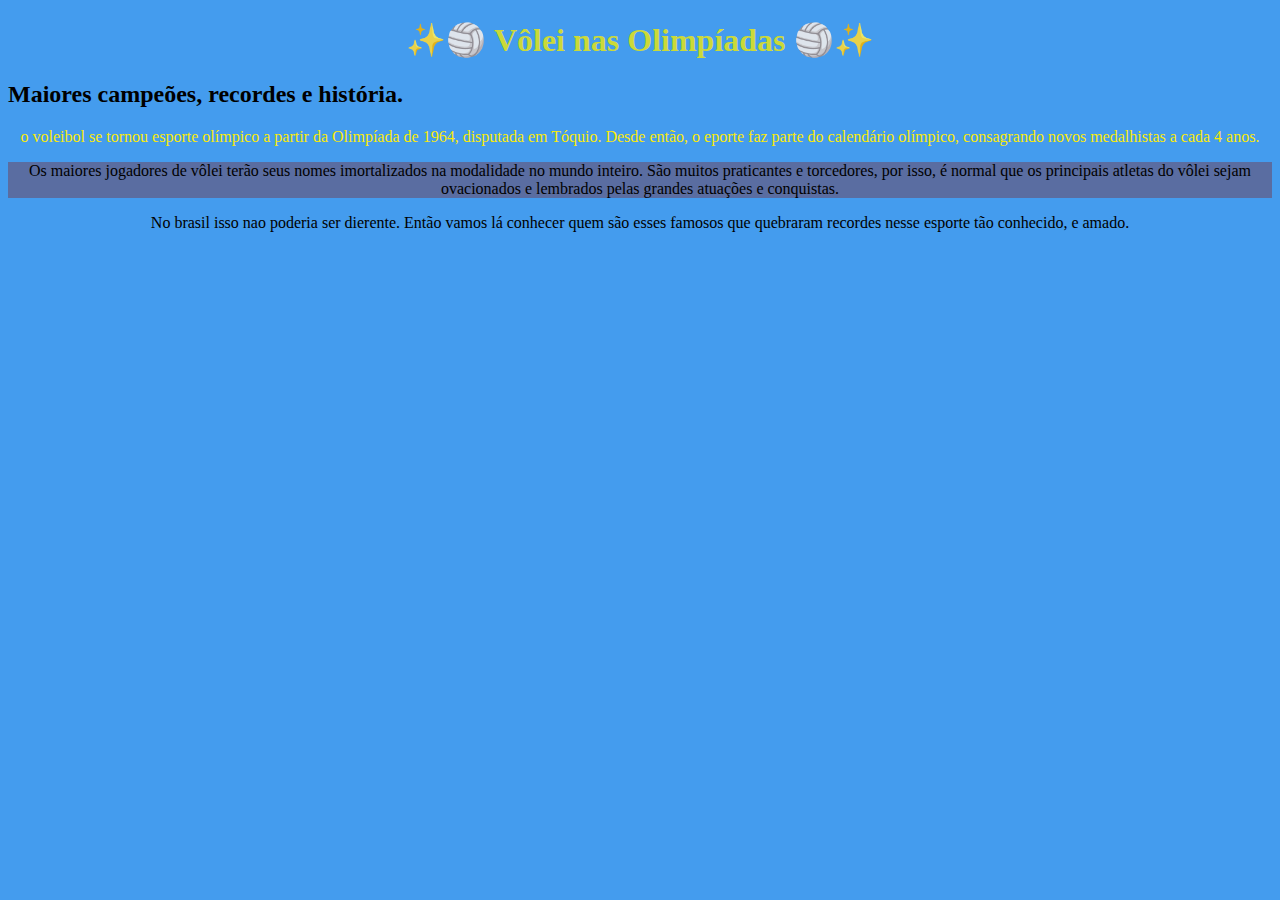
==== juliaalves1206.html @ 7a1f4920 "Update juliaalves1206.html" ====
<!DOCTYPE html>
<html lang="pt-br">
<head>
    <meta charset="UTF-8">
    <meta http-equiv="X-UA-Compatible" content="IE=edge">
    <meta name="viewport" content="width=device-width, initial-scale=1.0">
    <title>Document</title>
    <link rel="stylesheet" href="julia.css">
</head>
<body>
    <h1>✨🏐 Vôlei nas Olimpíadas 🏐✨</h1>
    <h2>      Maiores campeões, recordes e história. </h2>
    <p class="paragrafo1"> o voleibol se tornou esporte olímpico a partir da Olimpíada de 1964, disputada em Tóquio. Desde então, o eporte faz parte do calendário olímpico, consagrando novos medalhistas a cada 4 anos.</p>
    <p class="paragrafo2">      Os maiores jogadores de vôlei terão seus nomes imortalizados na modalidade no mundo inteiro. São muitos praticantes e torcedores, por isso, é normal que os principais atletas do vôlei sejam ovacionados e lembrados pelas grandes atuações e conquistas. </p>
    <p class="paragrafo3"> No brasil isso nao poderia ser dierente. Então vamos lá conhecer quem são esses famosos que quebraram recordes nesse esporte tão conhecido, e amado.</p>
    <p> </p>
</body>
</html>
---- julia.css ----
h1 {
    color:rgba(223, 226, 30, 0.89)
}
h1 {
    text-align: center;
    background-color: rgba(253, 252, 252, 0);
}
p {
    text-align: center;
    font-size: medium;
}
strong {
    font-size: larger;
}

body {
    background-color: rgba(36, 139, 235, 0.856);
    
}
.paragrafo1 {
    color:rgb(250, 234, 6)
    
}
.paragrafo2 {
    background-color: rgba(128, 29, 29, 0.37)
}
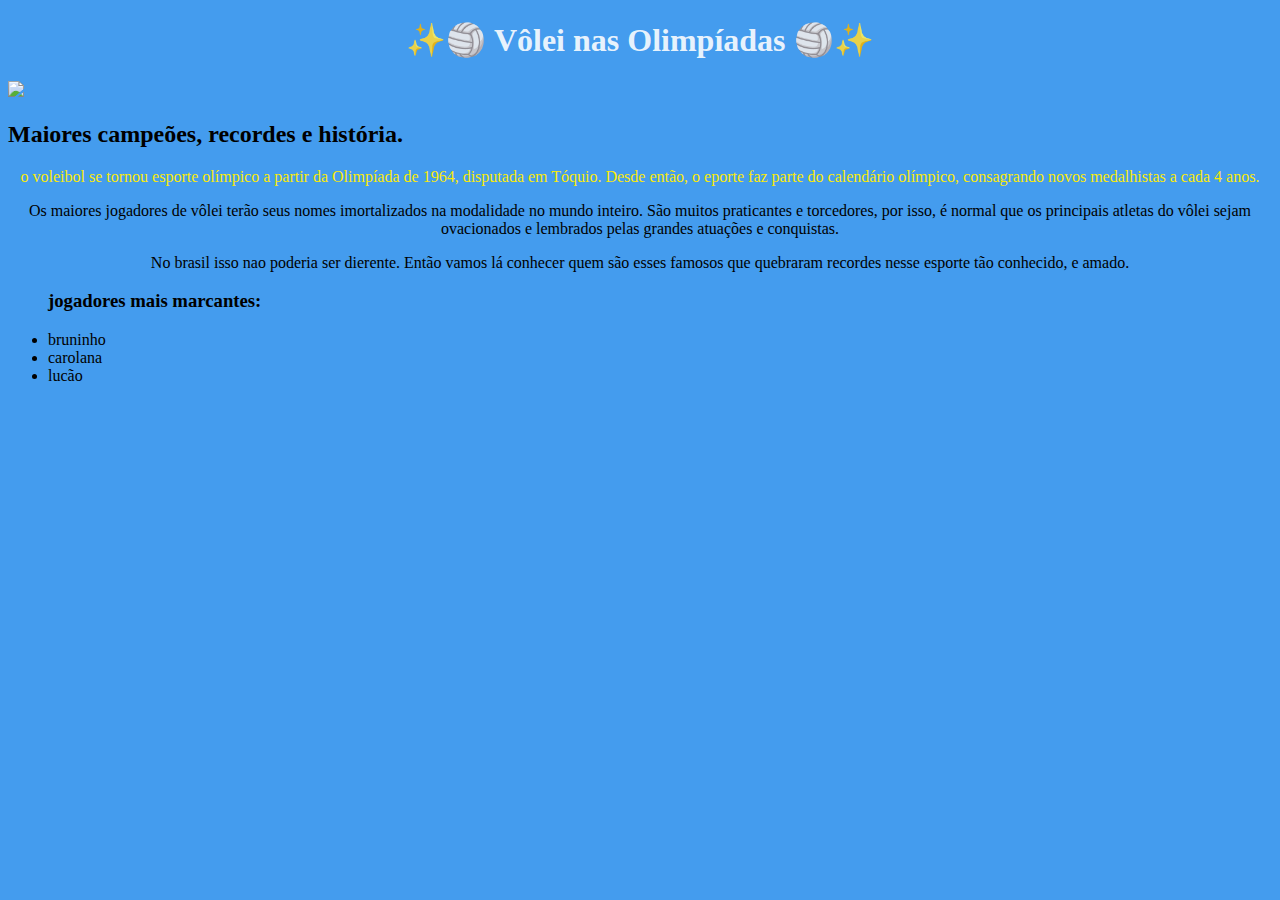
==== commit b48e30af: "Update juliaalves1206.html" ====
--- a/juliaalves1206.html
+++ b/juliaalves1206.html
@@ -4,15 +4,20 @@
     <meta charset="UTF-8">
     <meta http-equiv="X-UA-Compatible" content="IE=edge">
     <meta name="viewport" content="width=device-width, initial-scale=1.0">
-    <title>Document</title>
+    <title>voleibol</title>
     <link rel="stylesheet" href="julia.css">
 </head>
 <body>
     <h1>✨🏐 Vôlei nas Olimpíadas 🏐✨</h1>
+    <img class="imagem1" src="imagem1.jpg">
+
     <h2>      Maiores campeões, recordes e história. </h2>
     <p class="paragrafo1"> o voleibol se tornou esporte olímpico a partir da Olimpíada de 1964, disputada em Tóquio. Desde então, o eporte faz parte do calendário olímpico, consagrando novos medalhistas a cada 4 anos.</p>
     <p class="paragrafo2">      Os maiores jogadores de vôlei terão seus nomes imortalizados na modalidade no mundo inteiro. São muitos praticantes e torcedores, por isso, é normal que os principais atletas do vôlei sejam ovacionados e lembrados pelas grandes atuações e conquistas. </p>
     <p class="paragrafo3"> No brasil isso nao poderia ser dierente. Então vamos lá conhecer quem são esses famosos que quebraram recordes nesse esporte tão conhecido, e amado.</p>
     <p> </p>
-</body>
-</html>
+    <ul>
+        <h3>jogadores mais marcantes:</h3>
+        <li>bruninho</li>
+        <li>carolana</li>
+        <li>lucão</li>
--- a/julia.css
+++ b/julia.css
@@ -1,5 +1,5 @@
 h1 {
-    color:rgba(223, 226, 30, 0.89)
+    color:rgba(255, 255, 255, 0.89)
 }
 h1 {
     text-align: center;
@@ -22,5 +22,9 @@
     
 }
 .paragrafo2 {
-    background-color: rgba(128, 29, 29, 0.37)
+    background-color: rgba(128, 29, 29, 0)
 }
+.imagem1 {
+    image-orientation: center; 
+    width: 1349px;
+}
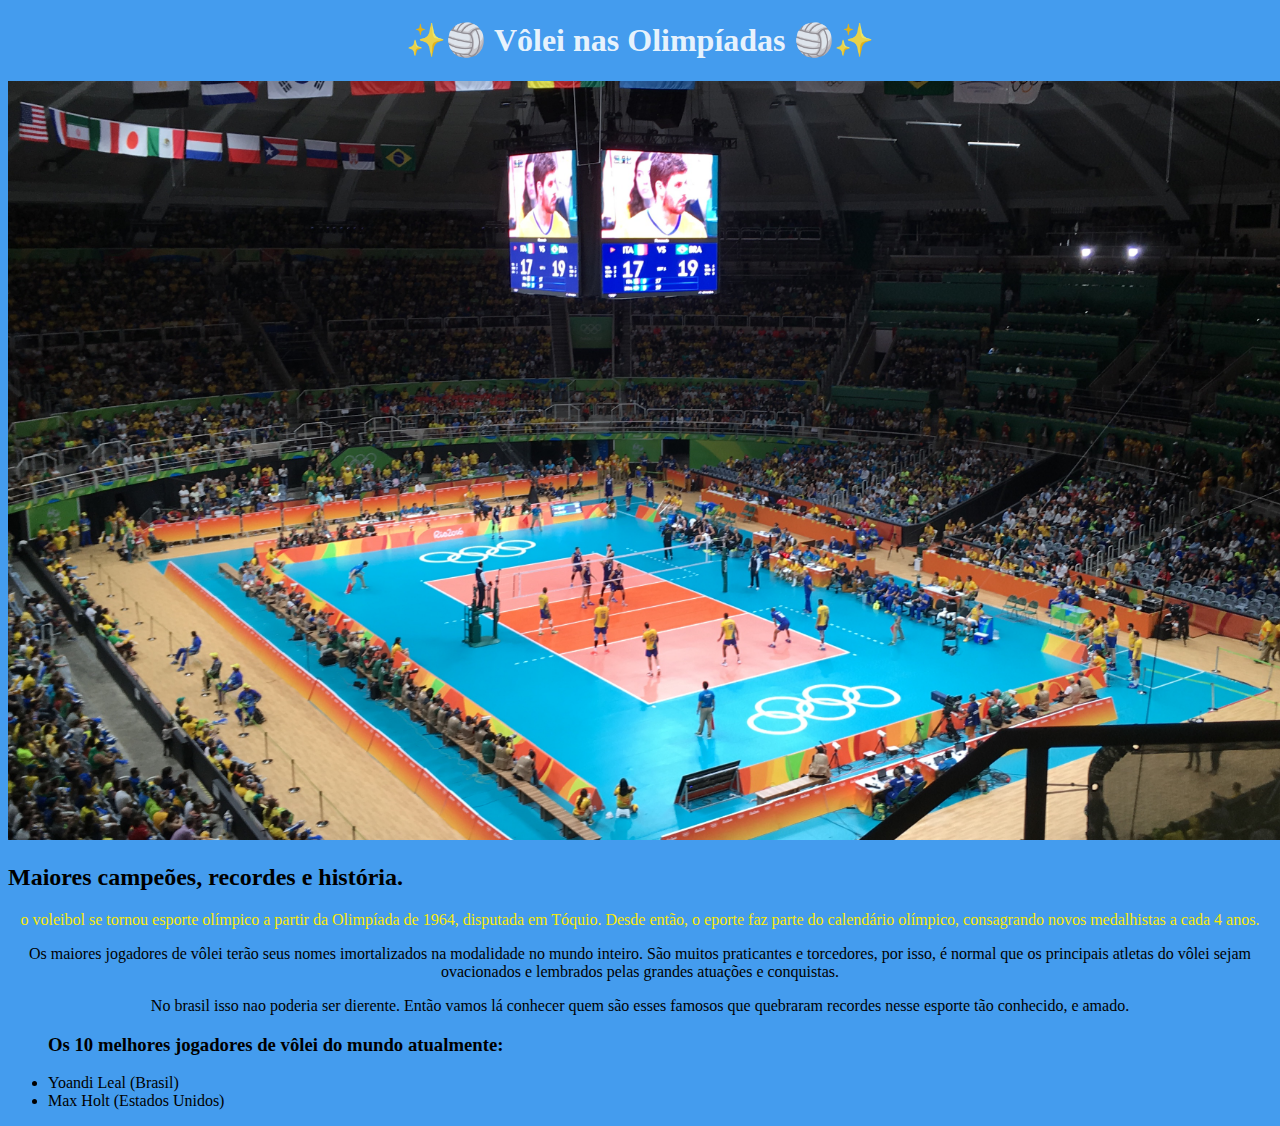
==== commit 14815154: "Update juliaalves1206.html" ====
--- a/juliaalves1206.html
+++ b/juliaalves1206.html
@@ -17,7 +17,6 @@
     <p class="paragrafo3"> No brasil isso nao poderia ser dierente. Então vamos lá conhecer quem são esses famosos que quebraram recordes nesse esporte tão conhecido, e amado.</p>
     <p> </p>
     <ul>
-        <h3>jogadores mais marcantes:</h3>
-        <li>bruninho</li>
-        <li>carolana</li>
-        <li>lucão</li>
+        <h3>Os 10 melhores jogadores de vôlei do mundo atualmente:</h3>
+        <li>Yoandi Leal (Brasil)</li>
+        <li>Max Holt (Estados Unidos)</li>
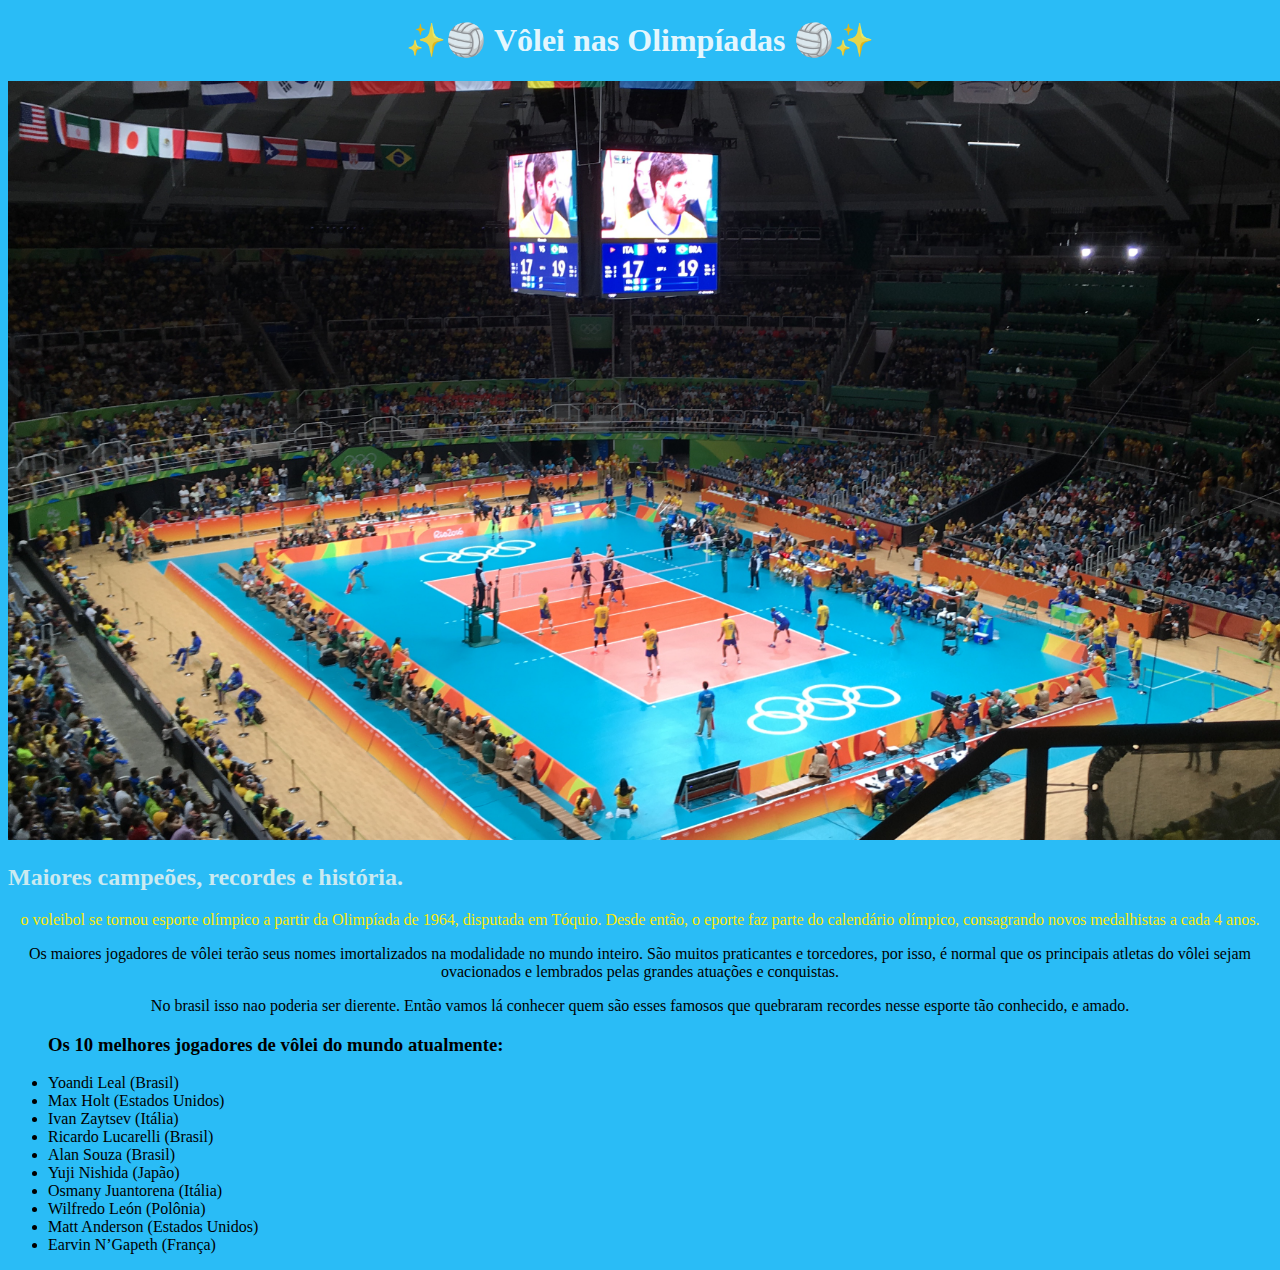
==== commit b2577b77: "Update juliaalves1206.html" ====
--- a/juliaalves1206.html
+++ b/juliaalves1206.html
@@ -20,3 +20,11 @@
         <h3>Os 10 melhores jogadores de vôlei do mundo atualmente:</h3>
         <li>Yoandi Leal (Brasil)</li>
         <li>Max Holt (Estados Unidos)</li>
+        <li>Ivan Zaytsev (Itália)</li>
+        <li>Ricardo Lucarelli (Brasil)</li>
+        <li>Alan Souza (Brasil) </li>
+        <li>Yuji Nishida (Japão)</li>
+        <li>Osmany Juantorena (Itália)</li>
+        <li>Wilfredo León (Polônia)</li>
+        <li>Matt Anderson (Estados Unidos)</li>
+        <li>Earvin N’Gapeth (França)</li>
--- a/julia.css
+++ b/julia.css
@@ -14,7 +14,7 @@
 }
 
 body {
-    background-color: rgba(36, 139, 235, 0.856);
+    background-color: rgba(6, 177, 245, 0.856);
     
 }
 .paragrafo1 {
@@ -28,3 +28,6 @@
     image-orientation: center; 
     width: 1349px;
 }
+h2 {
+color: rgba(247, 247, 239, 0.781);
+}
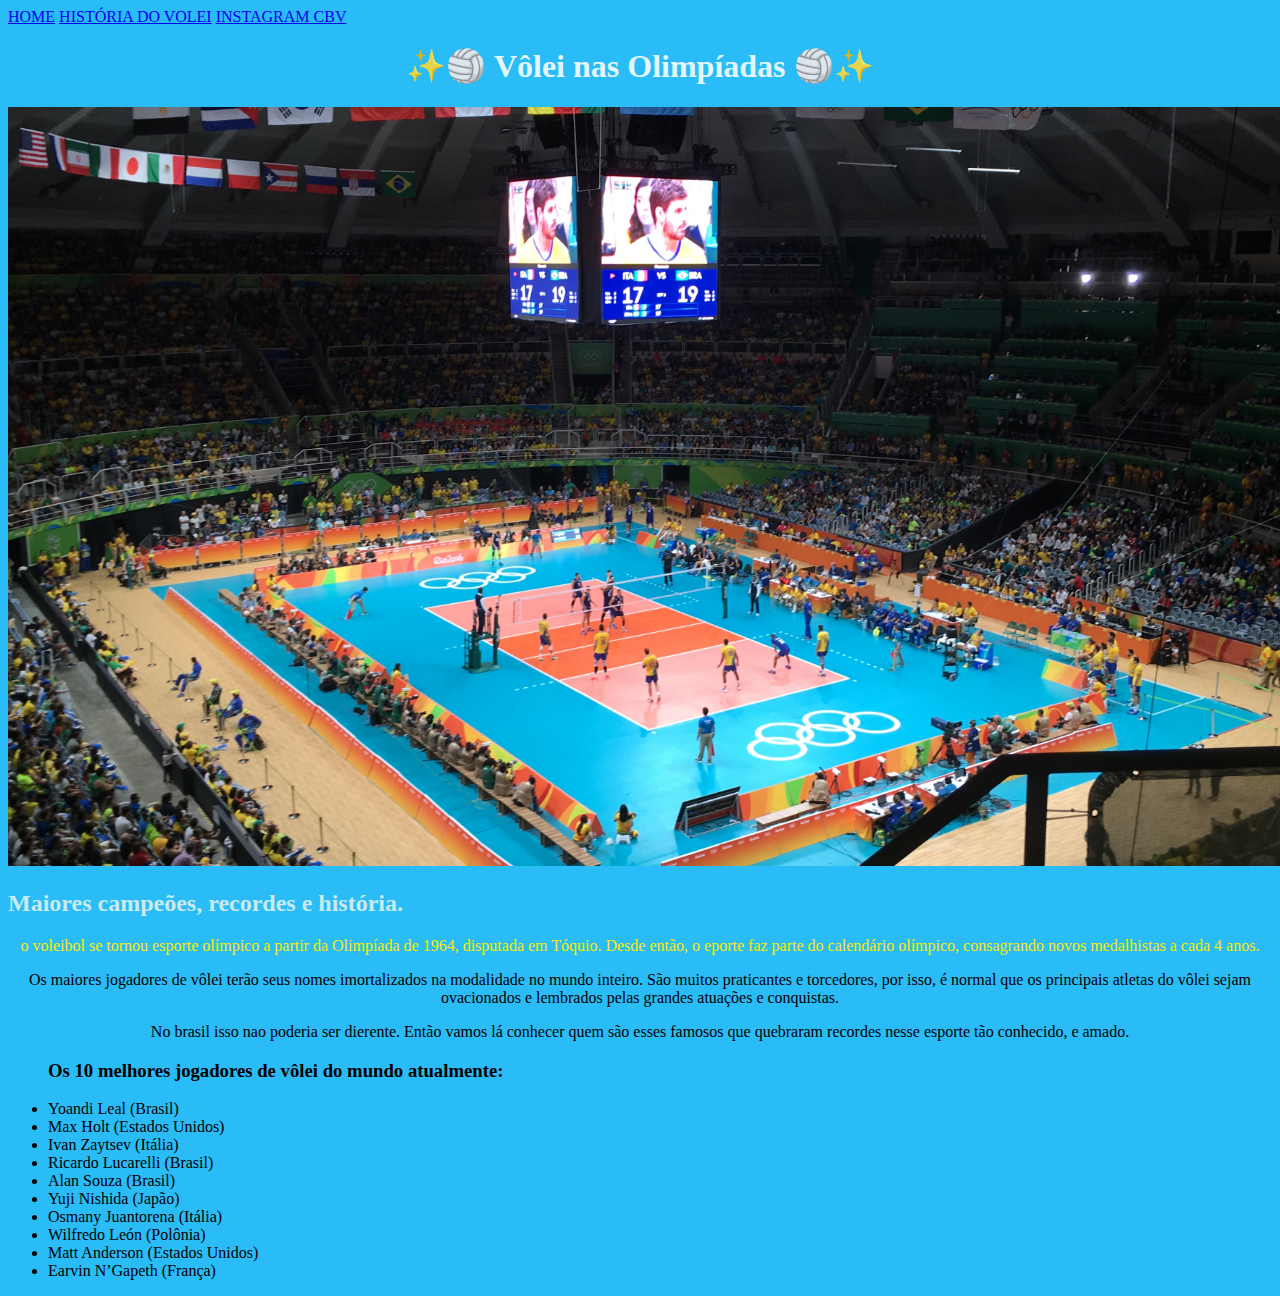
==== commit 1bdafba0: "Update juliaalves1206.html" ====
--- a/juliaalves1206.html
+++ b/juliaalves1206.html
@@ -8,6 +8,11 @@
     <link rel="stylesheet" href="julia.css">
 </head>
 <body>
+    <header>
+        <a href="index.html"> HOME</a>
+        <a href="historiavolei.html"> HISTÓRIA DO VOLEI</a>
+                <a href="https://www.instagram.com/cbvolei/"> INSTAGRAM CBV </a>    
+            </header>
     <h1>✨🏐 Vôlei nas Olimpíadas 🏐✨</h1>
     <img class="imagem1" src="imagem1.jpg">
 
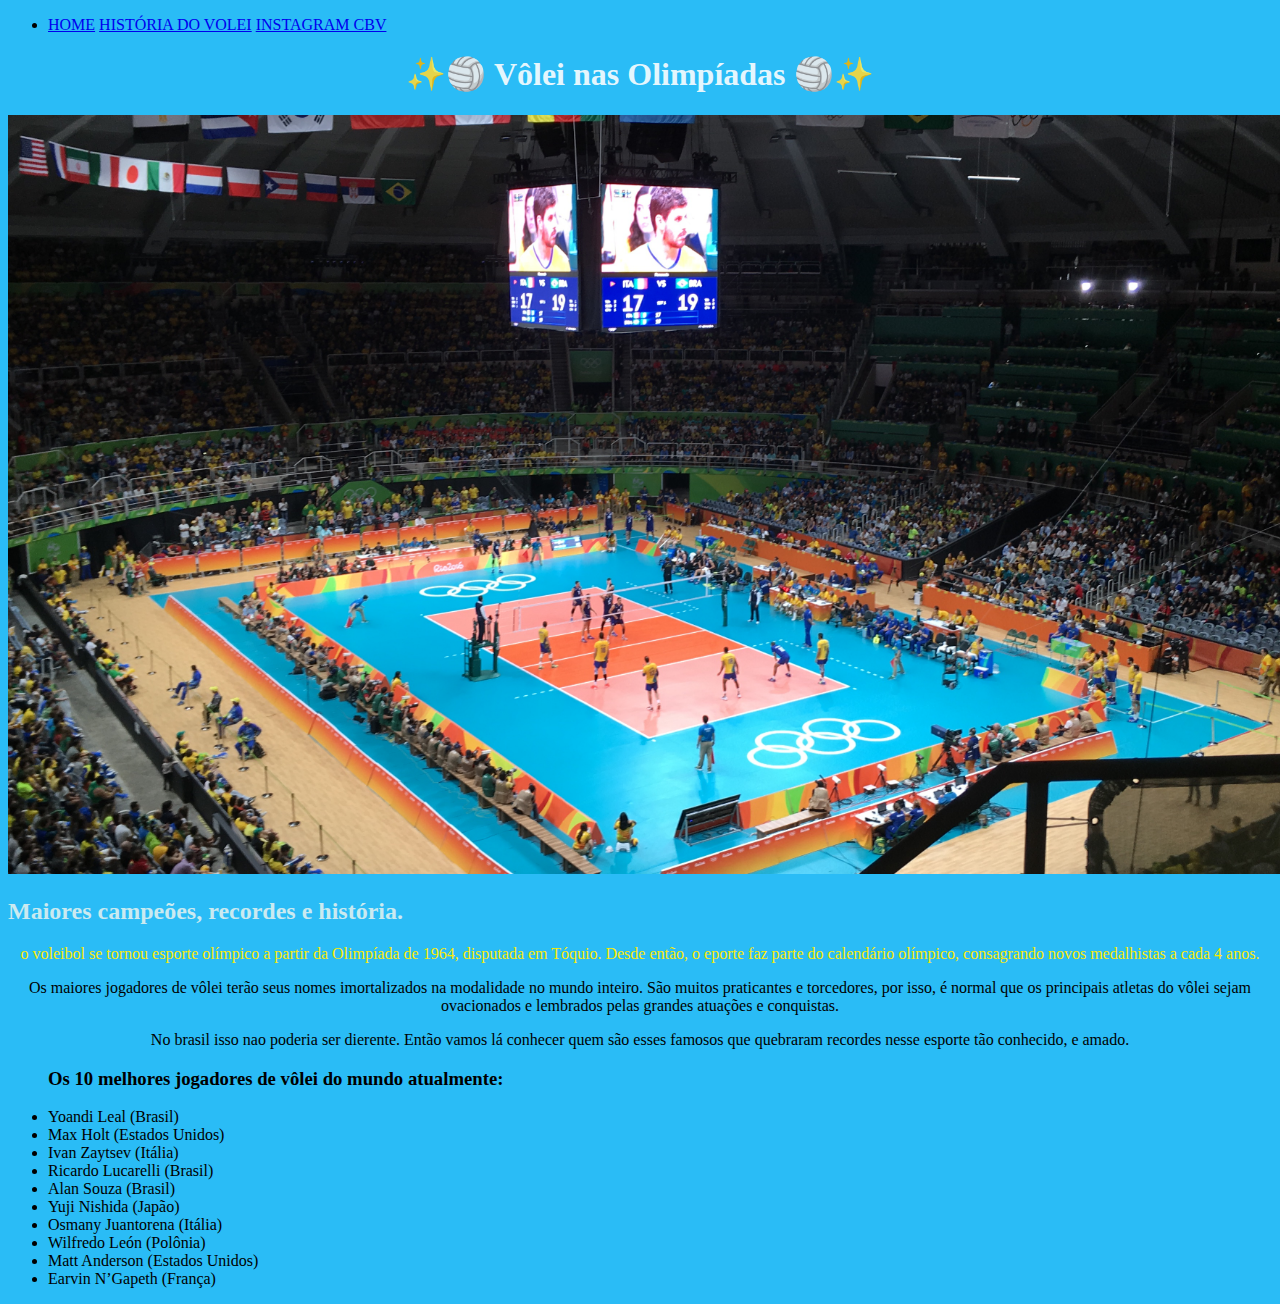
==== commit 0907cd40: "Update juliaalves1206.html" ====
--- a/juliaalves1206.html
+++ b/juliaalves1206.html
@@ -9,11 +9,18 @@
 </head>
 <body>
     <header>
-        <a href="index.html"> HOME</a>
-        <a href="historiavolei.html"> HISTÓRIA DO VOLEI</a>
-                <a href="https://www.instagram.com/cbvolei/"> INSTAGRAM CBV </a>    
+        <nav>
+        <ul>
+        <li> <a href="index.html"> HOME</a> 
+        <a href="historiavolei.html"> HISTÓRIA DO VOLEI</a> 
+                <a href="https://www.instagram.com/cbvolei/"> INSTAGRAM CBV </a> 
+                </li>
+    </ul>
+
+        </nav>
             </header>
     <h1>✨🏐 Vôlei nas Olimpíadas 🏐✨</h1>
+    <div class="imagemcentralizada"></div>
     <img class="imagem1" src="imagem1.jpg">
 
     <h2>      Maiores campeões, recordes e história. </h2>
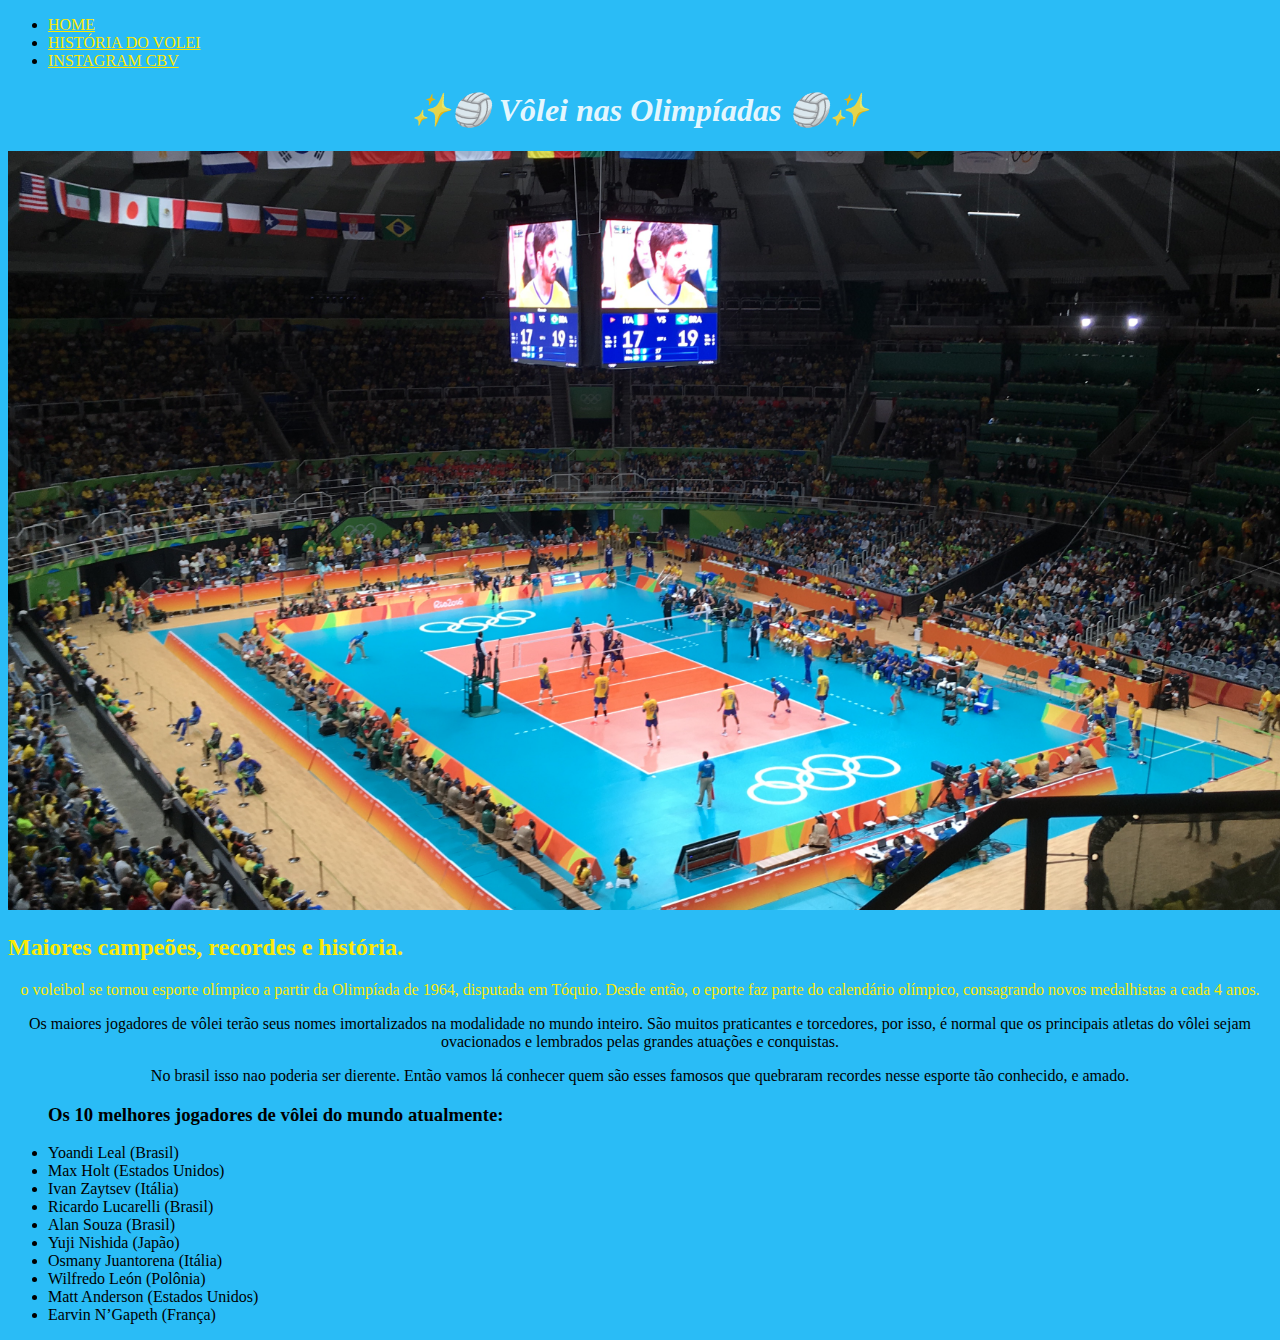
==== commit 4ebfe412: "Update juliaalves1206.html" ====
--- a/juliaalves1206.html
+++ b/juliaalves1206.html
@@ -11,10 +11,10 @@
     <header>
         <nav>
         <ul>
-        <li> <a href="index.html"> HOME</a> 
-        <a href="historiavolei.html"> HISTÓRIA DO VOLEI</a> 
-                <a href="https://www.instagram.com/cbvolei/"> INSTAGRAM CBV </a> 
-                </li>
+        <li> <a href="index.html"> HOME</a> </li>
+        <li><a href="historiavolei.html"> HISTÓRIA DO VOLEI</a> </li>
+           <li> <a href="https://www.instagram.com/cbvolei/"> INSTAGRAM CBV </a> </li>
+            
     </ul>
 
         </nav>
--- a/julia.css
+++ b/julia.css
@@ -4,6 +4,7 @@
 h1 {
     text-align: center;
     background-color: rgba(253, 252, 252, 0);
+    font-style: oblique;
 }
 p {
     text-align: center;
@@ -29,5 +30,10 @@
     width: 1349px;
 }
 h2 {
-color: rgba(247, 247, 239, 0.781);
+    color:rgb(250, 234, 6)
 }
+nav a {
+    
+   color:rgb(250, 234, 6)
+
+}
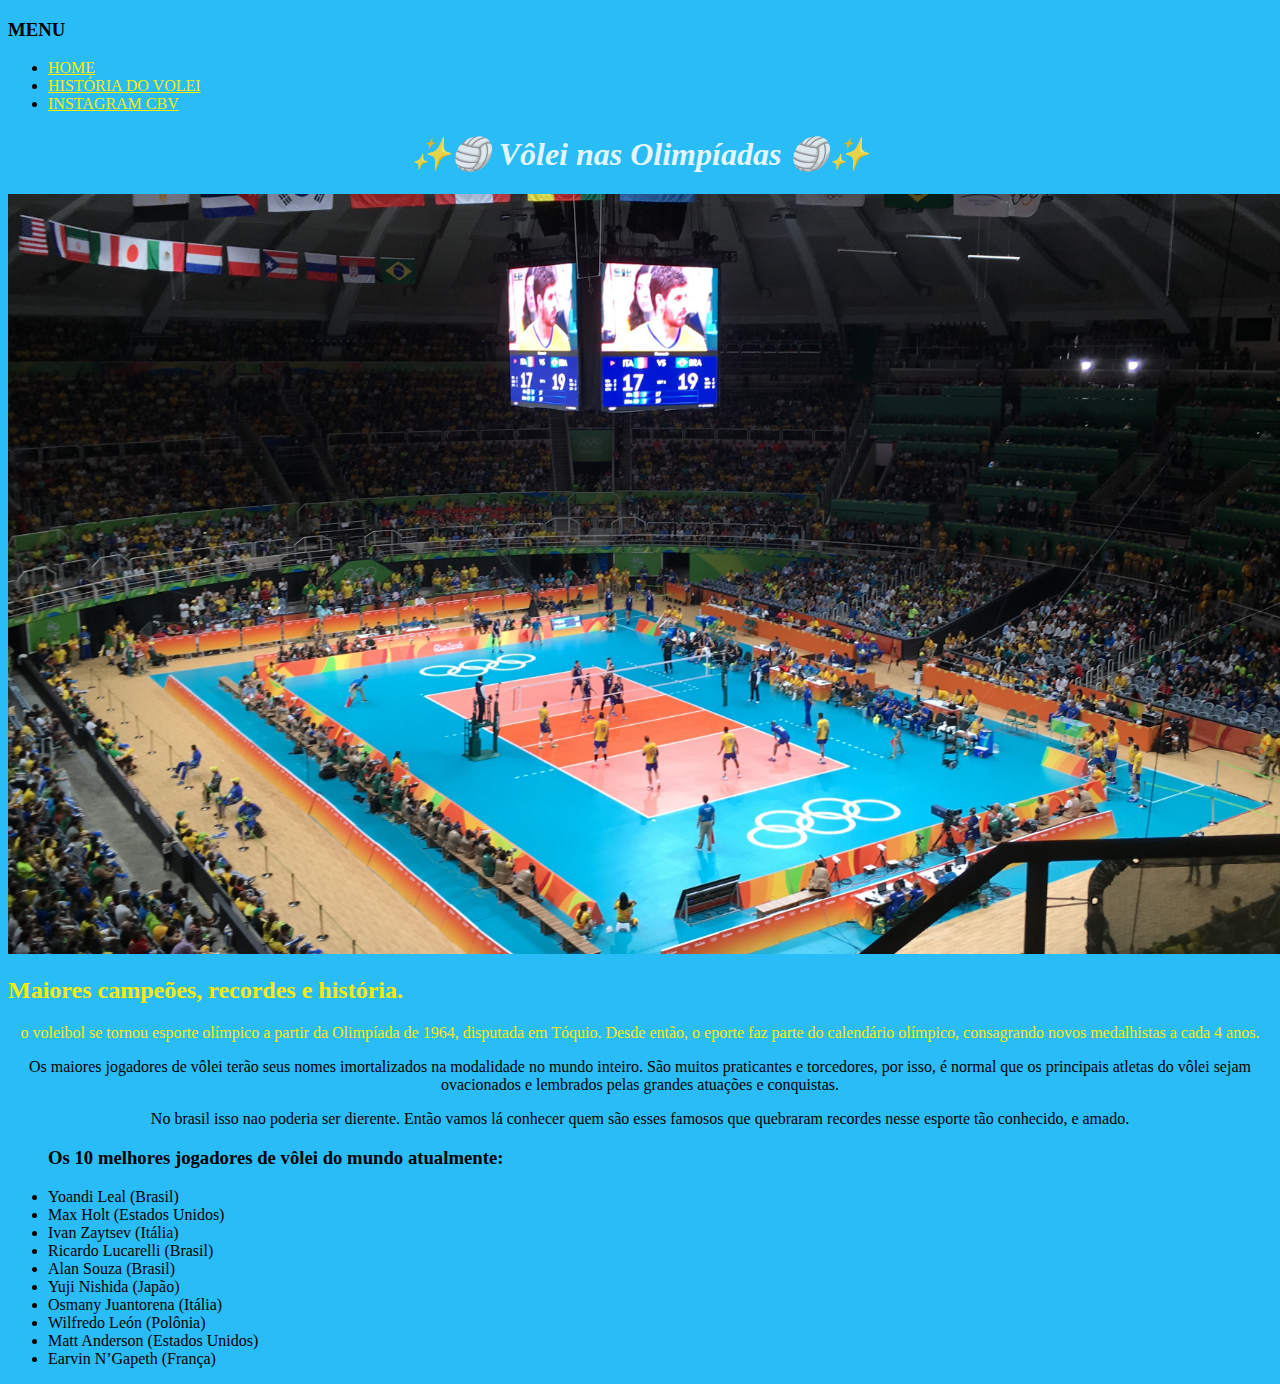
==== commit 6e5556b0: "Update juliaalves1206.html" ====
--- a/juliaalves1206.html
+++ b/juliaalves1206.html
@@ -9,6 +9,7 @@
 </head>
 <body>
     <header>
+        <h3> MENU </h3>
         <nav>
         <ul>
         <li> <a href="index.html"> HOME</a> </li>
